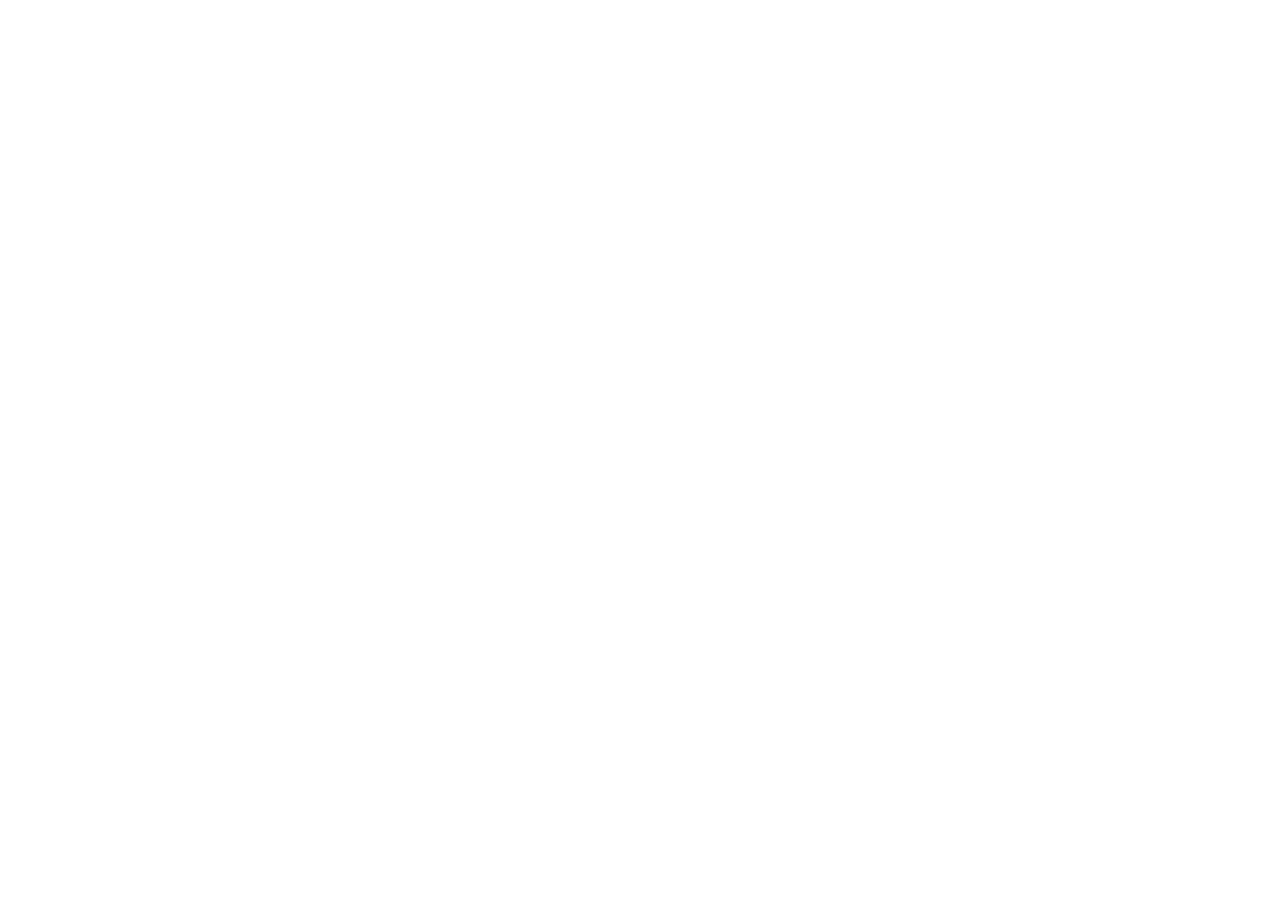
==== index.html @ 1e26208c "Add files via upload" ====
<!DOCTYPE html>
<html lang="en">
<head>
    <meta charset="UTF-8">
    <meta name="viewport" content="width=device-width, initial-scale=1.0">
    <title>Document</title>
    <link rel="stylesheet" href="index.css">
    
</head>
<body>
    

     <header></header>









    <script>src="index.js"</script>
</body>
</html>
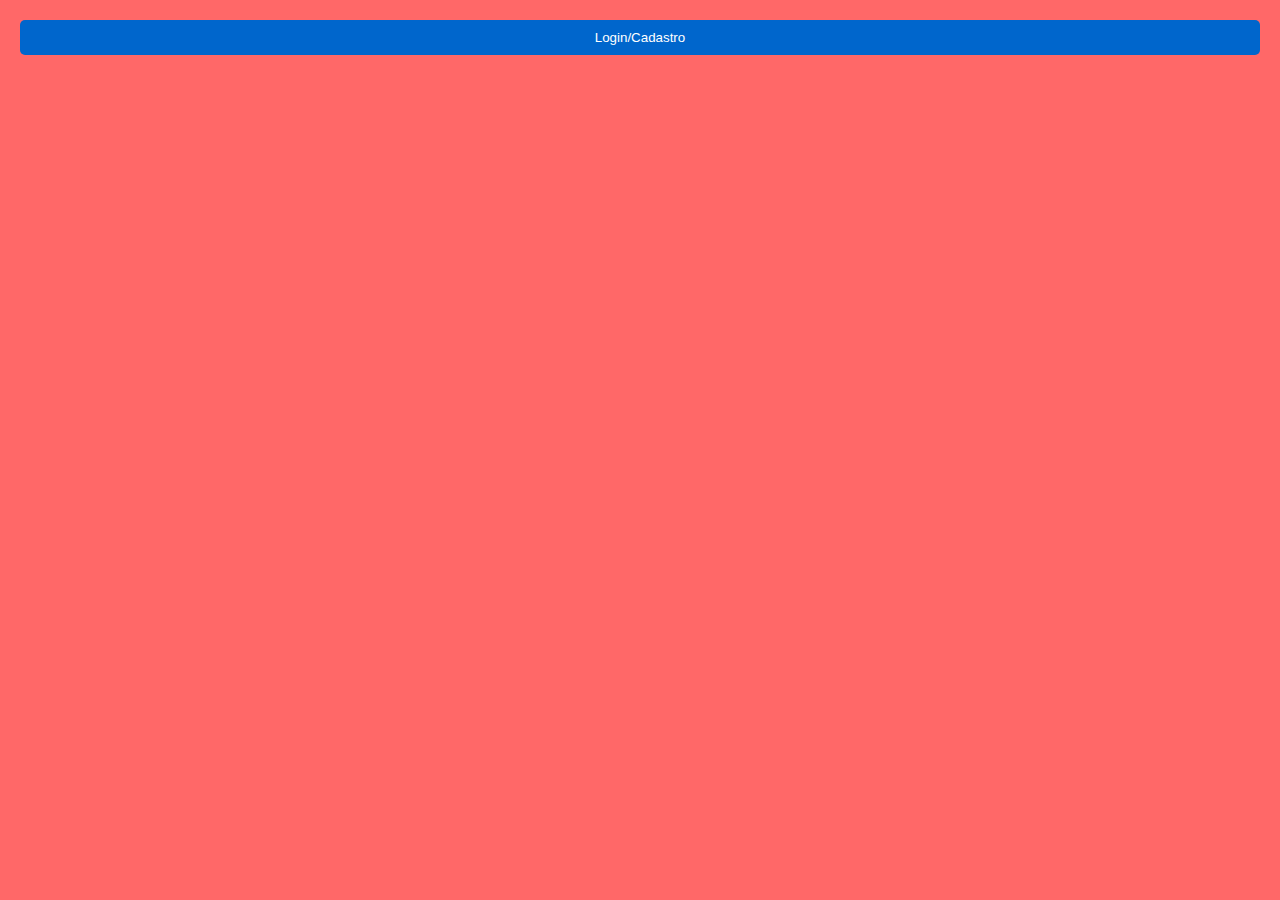
==== commit d0ddde14: "Add files via upload" ====
--- a/index.html
+++ b/index.html
@@ -9,17 +9,42 @@
 </head>
 <body>
     
+    <div class="container">
+        <header>
+    
+            <button id="loginBtn">Login/Cadastro</button>
+        </header>
 
-     <header></header>
+       
+        <div id="modal" class="modal">
+            <div class="modal-content">
+                <span id="closeModal" class="close">&times;</span>
+                <h2>Cadastro de Usuário</h2>
+                <form id="signupForm">
+                    <label for="nome">Nome:</label>
+                    <input type="text" id="nome" name="nome" required>
 
+                    <label for="email">Email:</label>
+                    <input type="email" id="email" name="email" required>
 
+                    <label for="telefone">Telefone:</label>
+                    <input type="tel" id="telefone" name="telefone" required>
 
+                    <label for="cpf">CPF:</label>
+                    <input type="text" id="cpf" name="cpf" required>
 
+                    <label for="senha">Senha:</label>
+                    <input type="password" id="senha" name="senha" required>
 
+                    <button type="submit">Completar Cadastro</button>
+                </form>
+            </div>
+        </div>
 
-
-
-
-    <script>src="index.js"</script>
+    </div>
+</header>
+    <script src="index.js"></script>
+</body>
+</html>
 </body>
 </html>--- a/index.css
+++ b/index.css
@@ -0,0 +1,115 @@
+
+* {
+    margin: 0;
+    padding: 0;
+    box-sizing: border-box;
+}
+
+body {
+  
+    background-color: #f4f4f4;
+}
+
+.container {
+    display: grid;
+    grid-template-rows: auto 1fr;
+    height: 100vh;
+    background-color: #ff6868;
+}
+
+header {
+    display: grid;
+    grid-template-columns: 1fr auto;
+    background-color: #ff6868;
+    color: white;
+    padding: 20px;
+    align-items: center;
+}
+
+header h1 {
+    font-size: 24px;
+}
+
+button {
+    background-color: #0066cc;
+    color: white;
+    padding: 10px 20px;
+    border: none;
+    cursor: pointer;
+    border-radius: 5px;
+}
+
+button:hover {
+    background-color: #005bb5;
+}
+
+.modal {
+    display: none;
+    position: fixed;
+    z-index: 1;
+    left: 0;
+    top: 0;
+    width: 100%;
+    height: 100%;
+    background-color: rgba(255, 255, 255, 0.5);
+}
+
+.modal-content {
+    background-color: white;
+}
+
+.close {
+    color: #aaa;
+    font-size: 28px;
+    font-weight: bold;
+    cursor: pointer;
+    position: absolute;
+    top: 10px;
+    right: 20px;
+}
+
+.close:hover,
+.close:focus {
+    color: rgb(116, 116, 116);
+}
+
+form {
+    display: flex;
+    flex-direction: column;
+}
+
+form label {
+    margin: 5px 0;
+}
+
+form input {
+    padding: 10px;
+    margin-bottom: 10px;
+    border: 1px solid #ccc;
+    border-radius: 5px;
+}
+
+form button {
+    background-color: #28a745;
+    color: white;
+    padding: 10px;
+    border: none;
+    cursor: pointer;
+    border-radius: 5px;
+}
+
+form button:hover {
+    background-color: #218838;
+}
+
+section {
+    padding: 20px;
+}
+
+h2, p {
+    margin: 10px 0;
+}
+
+
+
+
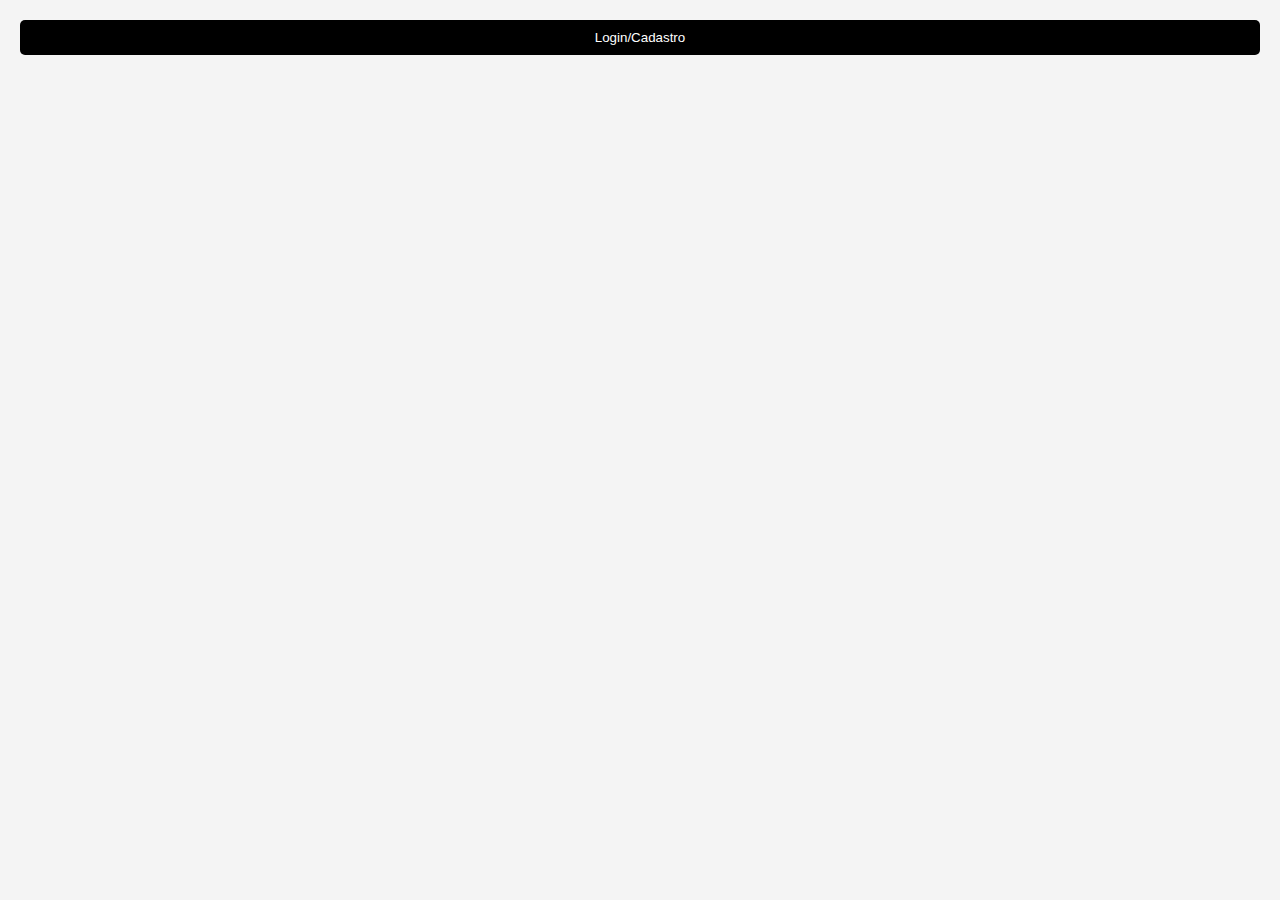
==== commit 255aa524: "Add files via upload" ====
--- a/index.html
+++ b/index.html
@@ -19,7 +19,7 @@
         <div id="modal" class="modal">
             <div class="modal-content">
                 <span id="closeModal" class="close">&times;</span>
-                <h2>Cadastro de Usuário</h2>
+              
                 <form id="signupForm">
                     <label for="nome">Nome:</label>
                     <input type="text" id="nome" name="nome" required>
--- a/index.css
+++ b/index.css
@@ -14,13 +14,13 @@
     display: grid;
     grid-template-rows: auto 1fr;
     height: 100vh;
-    background-color: #ff6868;
+    
 }
 
 header {
     display: grid;
     grid-template-columns: 1fr auto;
-    background-color: #ff6868;
+
     color: white;
     padding: 20px;
     align-items: center;
@@ -31,7 +31,7 @@
 }
 
 button {
-    background-color: #0066cc;
+    background-color: #000000;
     color: white;
     padding: 10px 20px;
     border: none;
@@ -39,9 +39,6 @@
     border-radius: 5px;
 }
 
-button:hover {
-    background-color: #005bb5;
-}
 
 .modal {
     display: none;
@@ -90,7 +87,7 @@
 }
 
 form button {
-    background-color: #28a745;
+    background-color: black;
     color: white;
     padding: 10px;
     border: none;
@@ -98,9 +95,7 @@
     border-radius: 5px;
 }
 
-form button:hover {
-    background-color: #218838;
-}
+
 
 section {
     padding: 20px;
